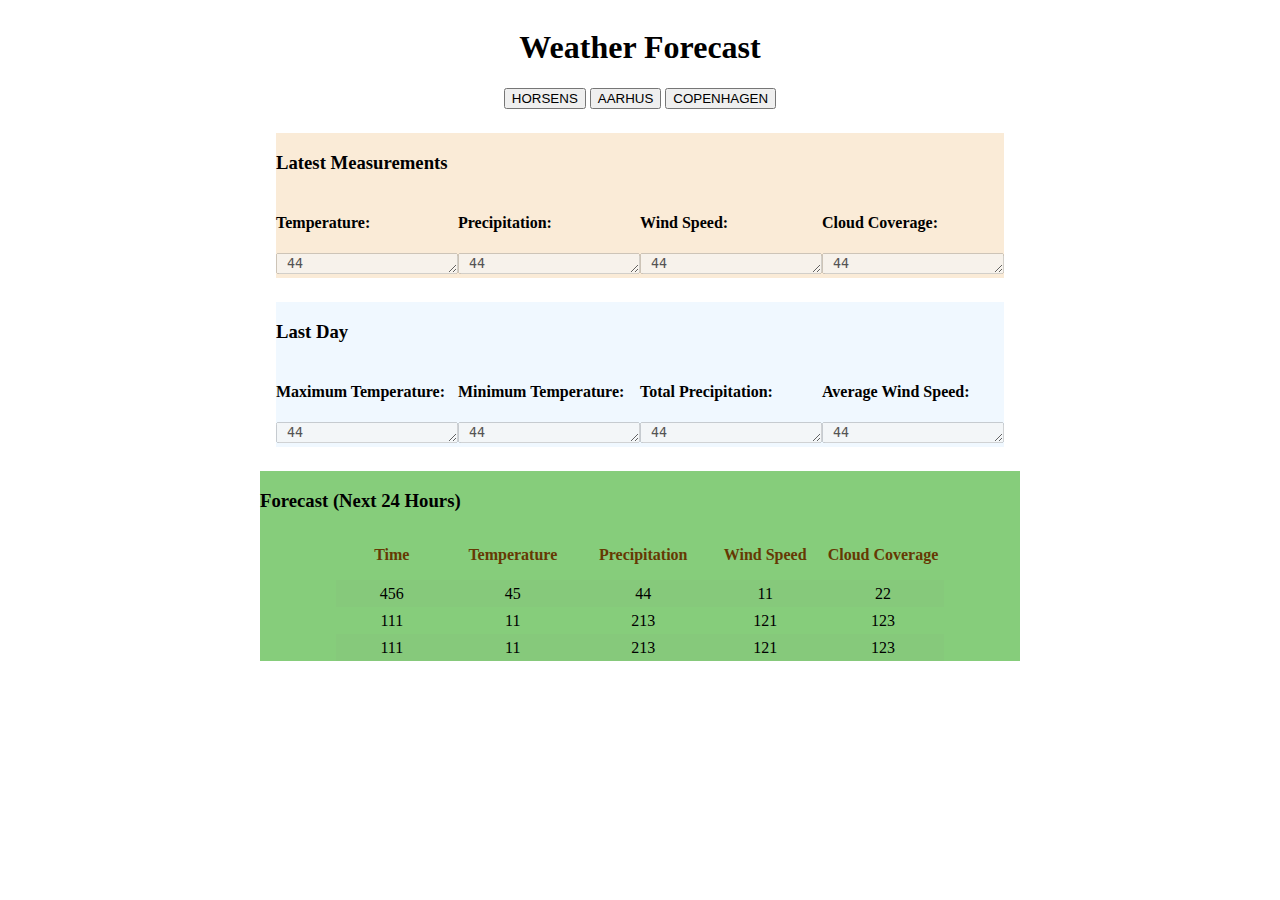
==== show/index.html @ 0d54e89e "Show Page created" ====
<!DOCTYPE html>
<html lang="en">
<head>
    <meta charset="UTF-8">
    <meta http-equiv="X-UA-Compatible" content="IE=edge">
    <meta name="viewport" content="width=device-width, initial-scale=1.0">
    <title>Weather Forecast</title>
    <link rel="stylesheet" href="getStyle.css">
</head>
<body style="
    display: flex;
    flex-direction: column;
    align-items: center;">
    <h1>Weather Forecast</h1>
    <div>
        <button>HORSENS</button>
        <button>AARHUS</button>
        <button>COPENHAGEN</button>
    </div>
    <div id="latestMeasurements" style="margin-top: 24px; background-color: antiquewhite;">
        <h3>Latest Measurements</h3>
        <div style="
            display: flex;
            flex-wrap: wrap;
            flex-direction: row;
            align-items: center;
            justify-content: space-between;">
            <div >
                <h4>Temperature: </h4>
                <textarea rows="1" disabled> 44</textarea>
            </div>
            <div>
                <h4>Precipitation: </h4>
                <textarea rows="1" disabled> 44</textarea>
            </div>
            <div>
                <h4>Wind Speed: </h4>
                <textarea rows="1" disabled> 44</textarea>
            </div>
            <div>
                <h4>Cloud Coverage: </h4>
                <textarea rows="1" disabled> 44</textarea>
            </div>
        </div>
    </div>
    <div id="lastDay" style="margin-top: 24px; background-color: aliceblue;">
        <h3>Last Day</h3>
        <div style="
                display: flex;
                flex-wrap: wrap;
                flex-direction: row;
                align-items: center;
                justify-content: space-between;
                ">
            <div>
                <h4>Maximum Temperature: </h4>
                <textarea rows="1" disabled> 44</textarea>
            </div>
            <div>
                <h4>Minimum Temperature: </h4>
                <textarea rows="1" disabled> 44</textarea>
            </div>
            <div>
                <h4>Total Precipitation: </h4>
                <textarea rows="1" disabled> 44</textarea>
            </div>
            <div>
                <h4>Average Wind Speed: </h4>
                <textarea rows="1" disabled> 44</textarea>
            </div>
        </div>
    </div>
    <div id="forecast" style="margin-top: 24px; background-color: rgb(134, 205, 123);">
        <h3>Forecast (Next 24 Hours)</h3>
        <div class='forecastTableDiv'>
        
        </div>
    </div>
    
    <script src="get.js"></script>
</body>
</html>
---- show/getStyle.css ----
.forecastTable {
    padding: 0;
    margin: auto;
    border-collapse: collapse;
    width: 80%;
    text-align: center;
    
}

.forecastTableHeaderRow {
    color: rgb(101, 57, 3);
    font-weight: bold;
    height: 50px;
    width: 150px;
}

.forecastTableBodyRow:nth-child(odd) {
    background-color: rgba(128, 128, 128, 0.050);
}

/* #latestUserScore {
    background-color: crimson;
} */

.forecastTableBodyRow:hover {
    background-color: darkorange;
}

.forecastTable tr td {
    height: 25px;
    width: 150px;
}
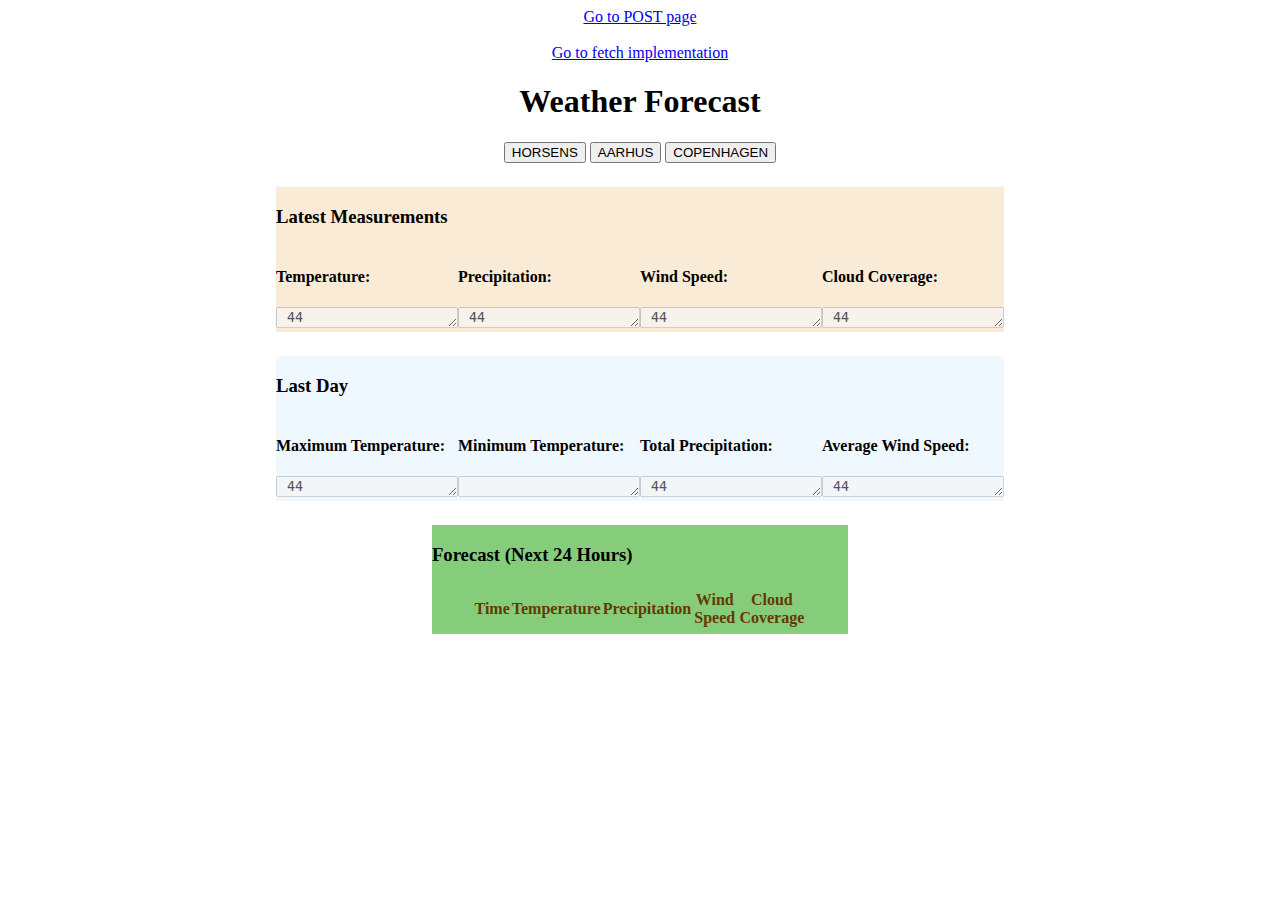
==== commit 744d4cb0: "Page links created" ====
--- a/show/index.html
+++ b/show/index.html
@@ -5,17 +5,21 @@
     <meta http-equiv="X-UA-Compatible" content="IE=edge">
     <meta name="viewport" content="width=device-width, initial-scale=1.0">
     <title>Weather Forecast</title>
+    
     <link rel="stylesheet" href="getStyle.css">
 </head>
 <body style="
     display: flex;
     flex-direction: column;
     align-items: center;">
+    <a href="../post/post.html">Go to POST page</a>
+    <br>
+    <a href="index_fetch.html">Go to fetch implementation</a>
     <h1>Weather Forecast</h1>
     <div>
-        <button>HORSENS</button>
-        <button>AARHUS</button>
-        <button>COPENHAGEN</button>
+        <button onclick="update('Horsens')">HORSENS</button>
+        <button onclick="update('Aarhus')">AARHUS</button>
+        <button onclick="update('Copenhagen')">COPENHAGEN</button>
     </div>
     <div id="latestMeasurements" style="margin-top: 24px; background-color: antiquewhite;">
         <h3>Latest Measurements</h3>
@@ -27,19 +31,19 @@
             justify-content: space-between;">
             <div >
                 <h4>Temperature: </h4>
-                <textarea rows="1" disabled> 44</textarea>
+                <textarea id="temperature" rows="1" disabled> 44</textarea>
             </div>
             <div>
                 <h4>Precipitation: </h4>
-                <textarea rows="1" disabled> 44</textarea>
+                <textarea id="precipitation" rows="1" disabled> 44</textarea>
             </div>
             <div>
                 <h4>Wind Speed: </h4>
-                <textarea rows="1" disabled> 44</textarea>
+                <textarea id="windSpeed" rows="1" disabled> 44</textarea>
             </div>
             <div>
                 <h4>Cloud Coverage: </h4>
-                <textarea rows="1" disabled> 44</textarea>
+                <textarea id="cloudCoverage" rows="1" disabled> 44</textarea>
             </div>
         </div>
     </div>
@@ -54,22 +58,23 @@
                 ">
             <div>
                 <h4>Maximum Temperature: </h4>
-                <textarea rows="1" disabled> 44</textarea>
+                <textarea id="maxTemp" rows="1" disabled> 44</textarea>
             </div>
             <div>
                 <h4>Minimum Temperature: </h4>
-                <textarea rows="1" disabled> 44</textarea>
+                <textarea id="minTemp" rows="1" disabled></textarea>
             </div>
             <div>
                 <h4>Total Precipitation: </h4>
-                <textarea rows="1" disabled> 44</textarea>
+                <textarea id="totalPrecipitation" rows="1" disabled> 44</textarea>
             </div>
             <div>
                 <h4>Average Wind Speed: </h4>
-                <textarea rows="1" disabled> 44</textarea>
+                <textarea id="averageWindSpeed" rows="1" disabled> 44</textarea>
             </div>
         </div>
     </div>
+    <!-- <textarea id="forecastTextArea" disabled cols="100" rows="30"></textarea> -->
     <div id="forecast" style="margin-top: 24px; background-color: rgb(134, 205, 123);">
         <h3>Forecast (Next 24 Hours)</h3>
         <div class='forecastTableDiv'>
@@ -77,6 +82,7 @@
         </div>
     </div>
     
-    <script src="get.js"></script>
+    <script src="forecast.js"></script>
+    <script src="historical.js"></script>
 </body>
 </html>